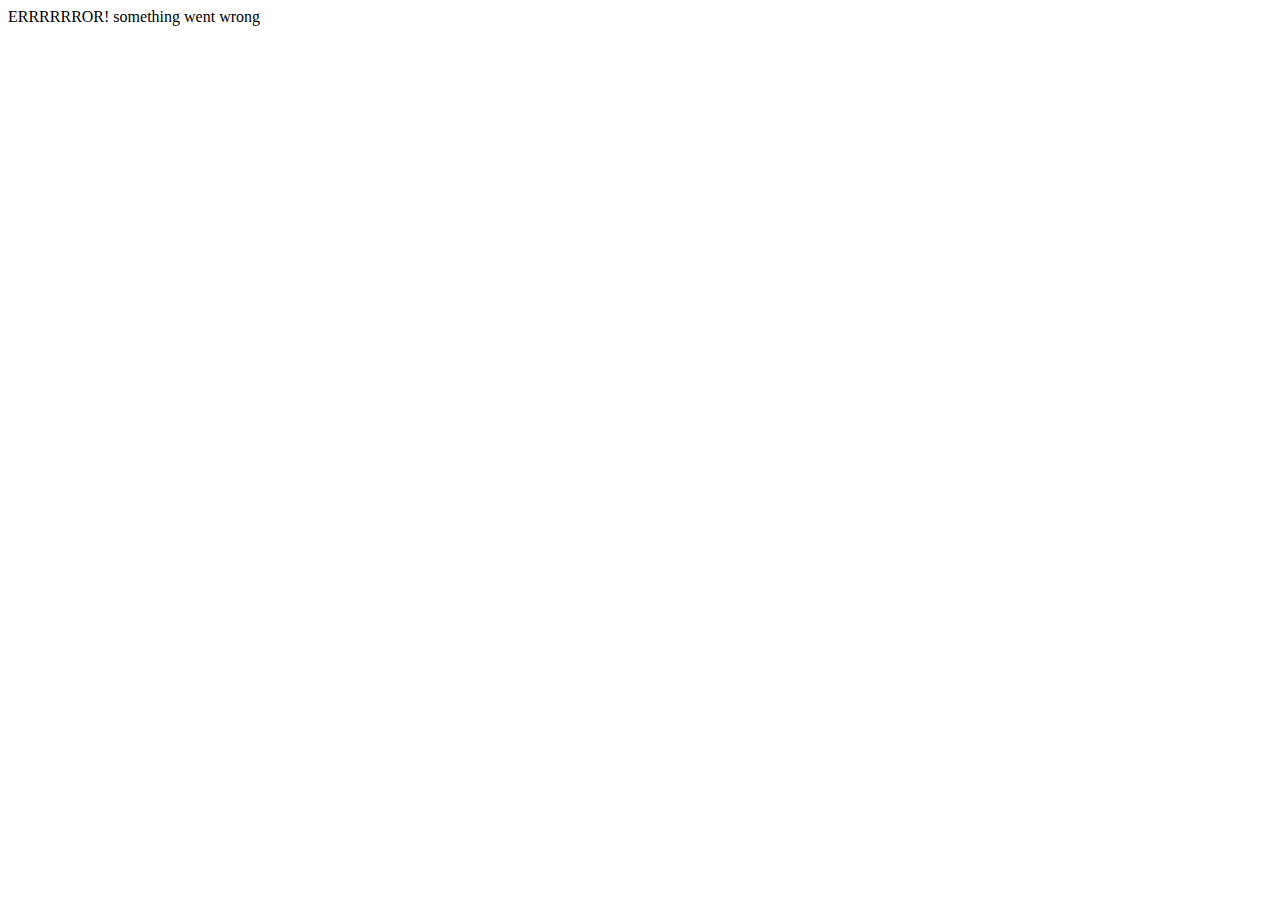
==== index.html @ 36b739d6 "init" ====
<!DOCTYPE html>
<html lang="en">
<head>
    <meta charset="UTF-8">
    <title>Title</title>
    <link rel="stylesheet" href="app.css">
    <script type="text/javascript" src="https://code.jquery.com/jquery-1.9.1.js"></script>
    <script src="lodash.js" ></script>
    <script src="func.js" ></script>
</head>
<body>

<script src="app.js" ></script>
</body>
</html>
---- app.css ----
p {
    margin: .5em 0;
}

h4 {
    color: red;
}

ul {
    margin: 0;
    padding: 0;
    list-style-type: none;
}

ul li {
    background: #fffae7;
    position: relative;
    margin: 5px;
    padding: 0;
    display: inline-block;
    width: 100px;
    height: 100px;
    overflow: hidden;
}

ul li img {
    max-height: 100%;
    max-width: 100%;
    position: absolute;
    top: 50%;
    left: 50%;
    transform: translate(-50%, -50%);
}

table {
    width: 100%;
}

table tr td {
    vertical-align: top;
    width: 50%;
}

table tr td a.api_link {
    display: inline-block;
    max-width: 500px;
    text-overflow: ellipsis;
    overflow: hidden;
}
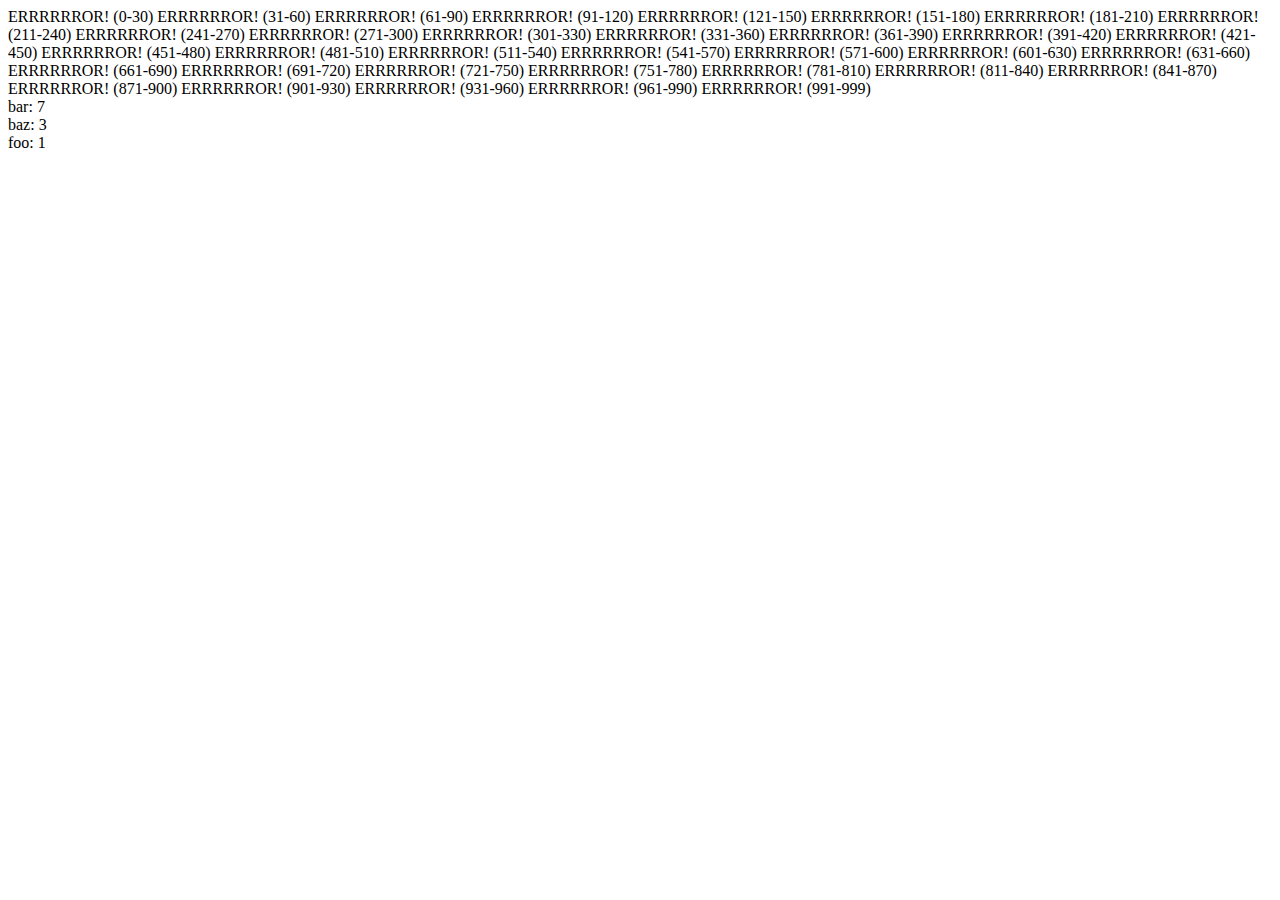
==== commit dcb42332: "move hotels list in external file" ====
--- a/index.html
+++ b/index.html
@@ -6,10 +6,14 @@
     <link rel="stylesheet" href="app.css">
     <script type="text/javascript" src="https://code.jquery.com/jquery-1.9.1.js"></script>
     <script src="lodash.js" ></script>
+    <script src="data.js" ></script>
     <script src="func.js" ></script>
 </head>
 <body>
-
+<div id="loadings"></div>
+<div id="totals"></div>
+<div id="errors"></div>
+<div id="res"></div>
 <script src="app.js" ></script>
 </body>
 </html>